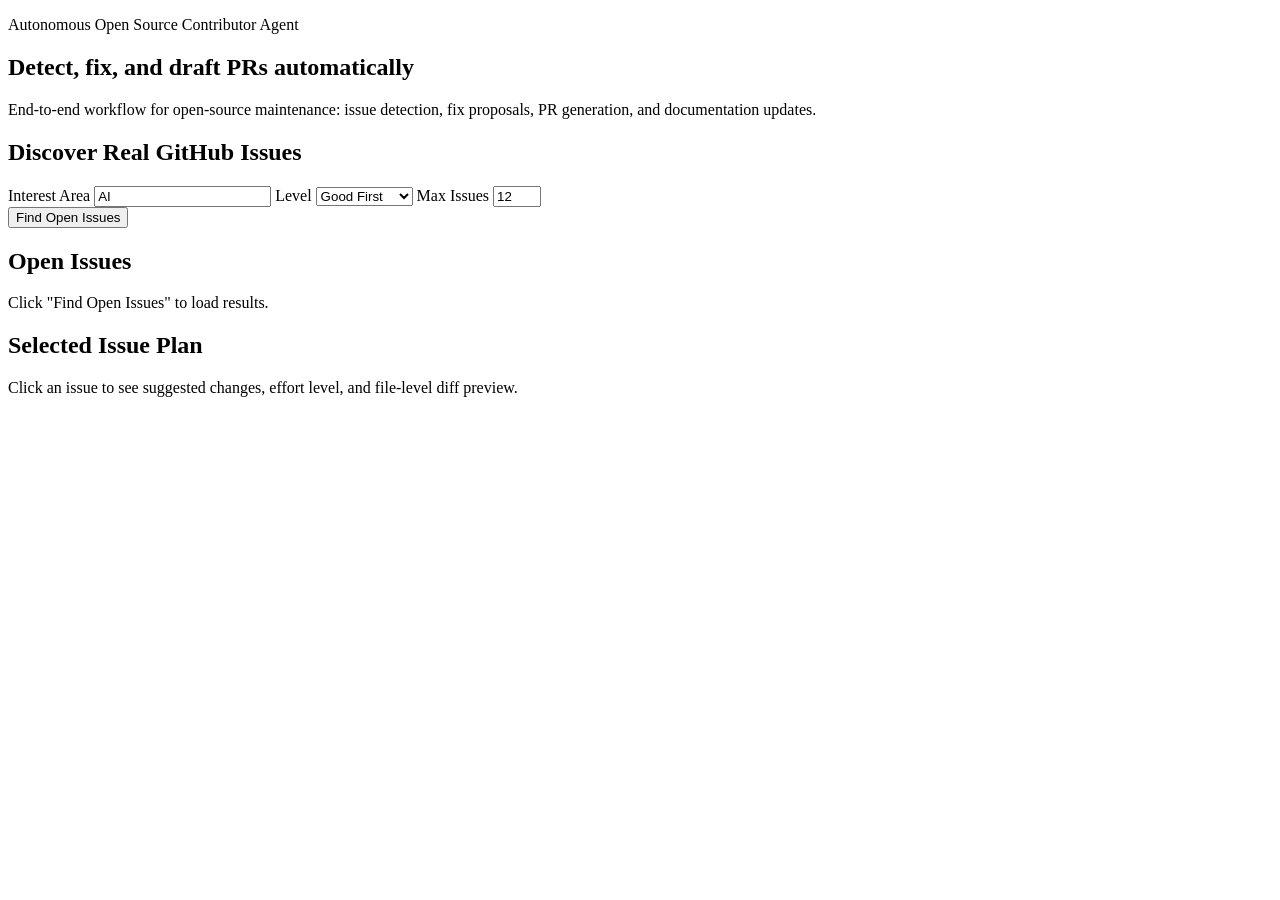
==== app/static/index.html @ 537f0b4b "Initial commit: ai-agent-runtime" ====
<!doctype html>
<html lang="en">
  <head>
    <meta charset="UTF-8" />
    <meta name="viewport" content="width=device-width, initial-scale=1.0" />
    <title>Autonomous OSS Contributor Agent</title>
    <link rel="stylesheet" href="/static/styles.css" />
  </head>
  <body>
    <main class="page">
      <section class="hero">
        <p class="eyebrow">Autonomous Open Source Contributor Agent</p>
        <h1>Detect, fix, and draft PRs automatically</h1>
        <p>
          End-to-end workflow for open-source maintenance: issue detection, fix proposals, PR generation,
          and documentation updates.
        </p>
      </section>

      <section class="card controls">
        <h2>Discover Real GitHub Issues</h2>
        <label>
          Interest Area
          <input id="interestArea" value="AI" />
        </label>
        <label>
          Level
          <select id="difficulty">
            <option value="good_first">Good First</option>
            <option value="intermediate">Intermediate</option>
            <option value="hard">Hard</option>
          </select>
        </label>
        <label>
          Max Issues
          <input id="limit" type="number" value="12" min="1" max="30" />
        </label>
        <div class="actions">
          <button id="discoverBtn">Find Open Issues</button>
        </div>
      </section>

      <section class="card output">
        <h2>Open Issues</h2>
        <div id="issueList" class="issue-list">
          <p class="muted">Click "Find Open Issues" to load results.</p>
        </div>
      </section>

      <section class="card output">
        <h2>Selected Issue Plan</h2>
        <div id="output" class="plan-output">
          <p class="muted">Click an issue to see suggested changes, effort level, and file-level diff preview.</p>
        </div>
      </section>
    </main>

    <script src="/static/app.js"></script>
  </body>
</html>
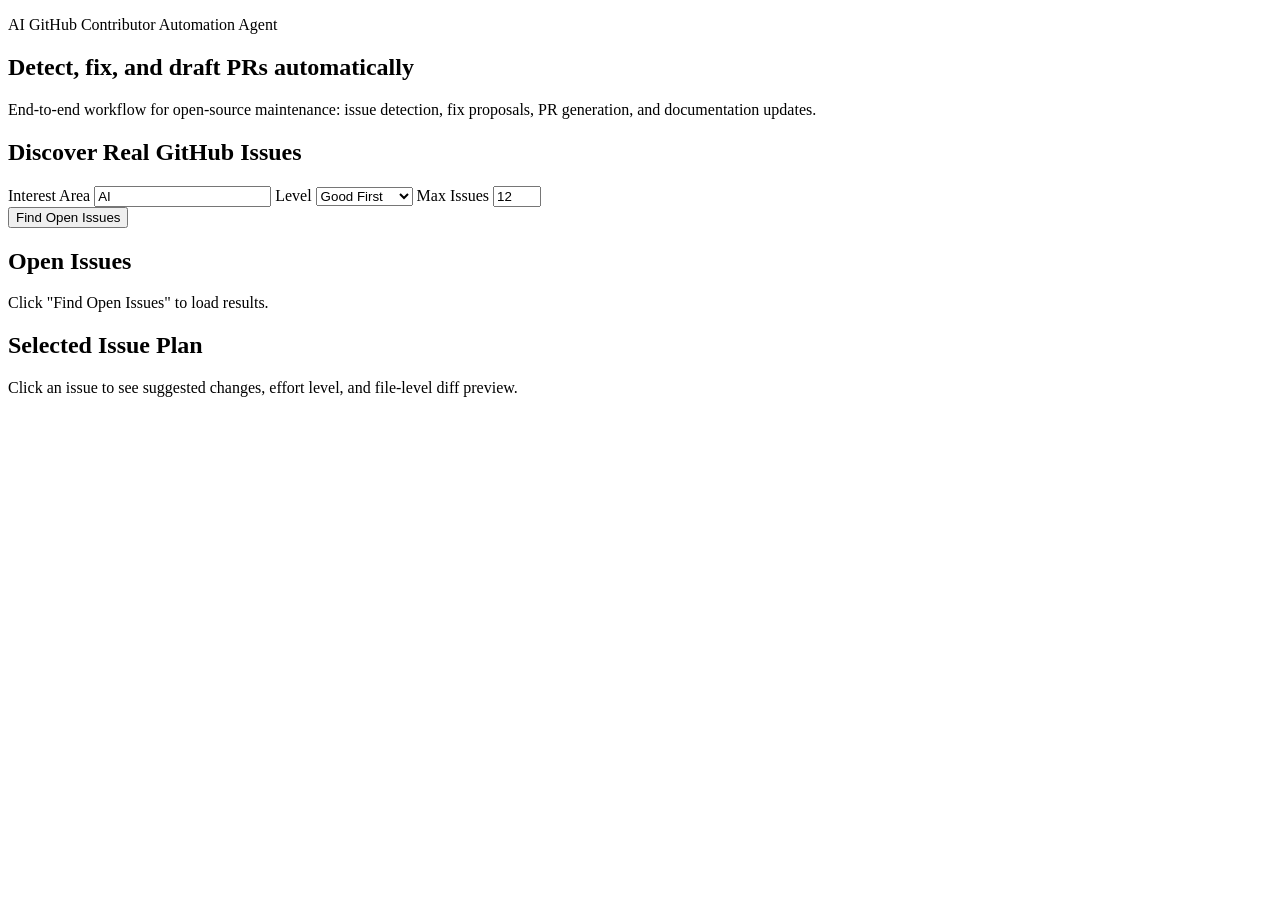
==== commit d65ff3bf: "Rename project and docker image to ai-github-contributor-automation-agent" ====
--- a/app/static/index.html
+++ b/app/static/index.html
@@ -3,13 +3,13 @@
   <head>
     <meta charset="UTF-8" />
     <meta name="viewport" content="width=device-width, initial-scale=1.0" />
-    <title>Autonomous OSS Contributor Agent</title>
+    <title>AI GitHub Contributor Automation Agent</title>
     <link rel="stylesheet" href="/static/styles.css" />
   </head>
   <body>
     <main class="page">
       <section class="hero">
-        <p class="eyebrow">Autonomous Open Source Contributor Agent</p>
+        <p class="eyebrow">AI GitHub Contributor Automation Agent</p>
         <h1>Detect, fix, and draft PRs automatically</h1>
         <p>
           End-to-end workflow for open-source maintenance: issue detection, fix proposals, PR generation,
